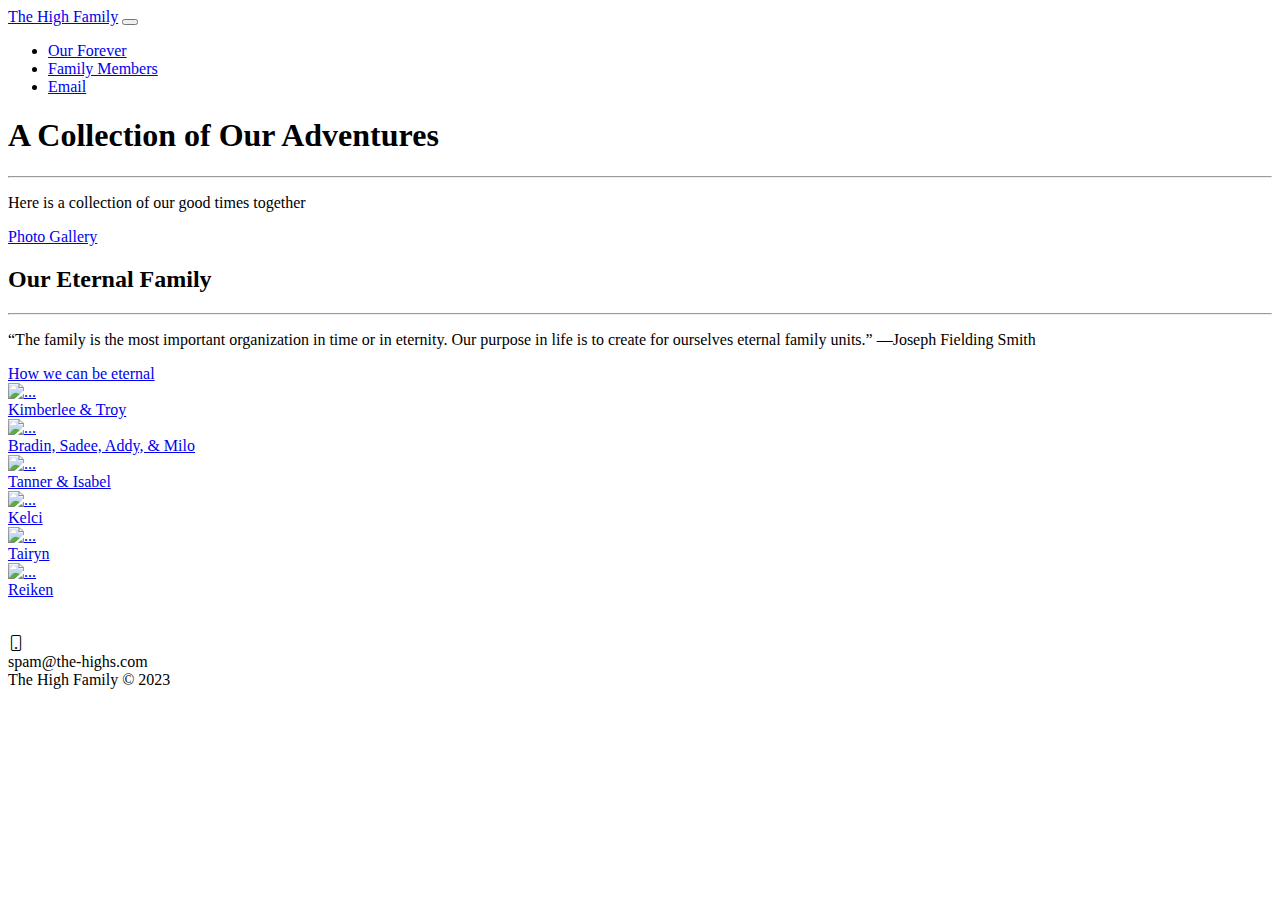
==== index.html @ 74d14fb6 "Add files via upload" ====
<!DOCTYPE html>
<html lang="en">
    <head>
        <meta charset="utf-8" />
        <meta name="viewport" content="width=device-width, initial-scale=1, shrink-to-fit=no" />
        <meta name="description" content="" />
        <meta name="author" content="" />
        <title>High Family Adventures</title>
        <!-- Favicon-->
        <link rel="icon" type="image/x-icon" href="assets/favicon.ico" />
        <!-- Bootstrap Icons-->
        <link href="https://cdn.jsdelivr.net/npm/bootstrap-icons@1.5.0/font/bootstrap-icons.css" rel="stylesheet" />
        <!-- Google fonts-->
        <link href="https://fonts.googleapis.com/css?family=Merriweather+Sans:400,700" rel="stylesheet" />
        <link href="https://fonts.googleapis.com/css?family=Merriweather:400,300,300italic,400italic,700,700italic" rel="stylesheet" type="text/css" />
        <!-- SimpleLightbox plugin CSS-->
        <link href="https://cdnjs.cloudflare.com/ajax/libs/SimpleLightbox/2.1.0/simpleLightbox.min.css" rel="stylesheet" />
        <!-- Core theme CSS (includes Bootstrap)-->
        <link href="css/styles.css" rel="stylesheet" />
    </head>
    <body id="page-top">
        <!-- Navigation-->
        <nav class="navbar navbar-expand-lg navbar-light fixed-top py-3" id="mainNav">
            <div class="container px-4 px-lg-5">
                <a class="navbar-brand" href="#page-top">The High Family</a>
                <button class="navbar-toggler navbar-toggler-right" type="button" data-bs-toggle="collapse" data-bs-target="#navbarResponsive" aria-controls="navbarResponsive" aria-expanded="false" aria-label="Toggle navigation"><span class="navbar-toggler-icon"></span></button>
                <div class="collapse navbar-collapse" id="navbarResponsive">
                    <ul class="navbar-nav ms-auto my-2 my-lg-0">
                        <li class="nav-item"><a class="nav-link" href="#about">Our Forever</a></li>
                        <li class="nav-item"><a class="nav-link" href="#portfolio">Family Members</a></li>
                        <li class="nav-item"><a class="nav-link" href="#contact">Email</a></li>
                    </ul>
                </div>
            </div>
        </nav>
        <!-- Masthead-->
        <header class="masthead">
            <div class="container px-4 px-lg-5 h-100">
                <div class="row gx-4 gx-lg-5 h-100 align-items-center justify-content-center text-center">
                    <div class="col-lg-8 align-self-end">
                        <h1 class="text-white font-weight-bold">A Collection of Our Adventures</h1>
                        <hr class="divider" />
                    </div>
                    <div class="col-lg-8 align-self-baseline">
                        <p class="text-white-75 mb-5">Here is a collection of our good times together</p>
                        <a class="btn btn-primary btn-xl" href="./photogallery.html" href="#about">Photo Gallery</a>
                    </div>
                </div>
            </div>
        </header>
        <!-- About-->
        <section class="page-section bg-primary" id="about">
            <div class="container px-4 px-lg-5">
                <div class="row gx-4 gx-lg-5 justify-content-center">
                    <div class="col-lg-8 text-center">
                        <h2 class="text-white mt-0">Our Eternal Family</h2>
                        <hr class="divider divider-light" />
                        <p class="text-white-75 mb-4">“The family is the most important organization in time or in eternity. Our purpose in life is to create for ourselves eternal family units.” —Joseph Fielding Smith</p>
                        <a class="btn btn-light btn-xl" href="https://www.churchofjesuschrist.org/?lang=eng" target="_blank">How we can be eternal<a> 
                    </div>
                </div>
            </div>
        </section>
        <!-- Services-->
        <!-- Portfolio-->
        <div id="portfolio">
            <div class="container-fluid p-0">
                <div class="row g-0">
                    <div class="col-lg-4 col-sm-6">
                        <a class="portfolio-box" href="assets/img/portfolio/fullsize/momanddad.jpg" title="Kimberlee & Troy">
                            <img class="img-fluid" src="assets/img/portfolio/thumbnails/momanddad.jpg" alt="..." />
                            <div class="portfolio-box-caption">
                                <div class="project-category text-white-50"></div>
                                <div class="project-name">Kimberlee & Troy</div>
                            </div>
                        </a>
                    </div>
                    <div class="col-lg-4 col-sm-6">
                        <a class="portfolio-box" href="assets/img/portfolio/fullsize/bradin.jpg" title="Bradin, Sadee, Addy, & Milo">
                            <img class="img-fluid" src="assets/img/portfolio/thumbnails/bradin.jpg" alt="..." />
                            <div class="portfolio-box-caption">
                                <div class="project-category text-white-50"></div>
                                <div class="project-name">Bradin, Sadee, Addy, & Milo</div>
                            </div>
                        </a>
                    </div>
                    <div class="col-lg-4 col-sm-6">
                        <a class="portfolio-box" href="assets/img/portfolio/fullsize/taner.jpg" title="Tanner & Isabel">
                            <img class="img-fluid" src="assets/img/portfolio/thumbnails/tanner.jpg" alt="..." />
                            <div class="portfolio-box-caption">
                                <div class="project-category text-white-50"></div>
                                <div class="project-name">Tanner & Isabel</div>
                            </div>
                        </a>
                    </div>
                    <div class="col-lg-4 col-sm-6">
                        <a class="portfolio-box" href="assets/img/portfolio/fullsize/kelci.jpg" title="Kelci">
                            <img class="img-fluid" src="assets/img/portfolio/thumbnails/kelci.jpg" alt="..." />
                            <div class="portfolio-box-caption">
                                <div class="project-category text-white-50"></div>
                                <div class="project-name">Kelci</div>
                            </div>
                        </a>
                    </div>
                    <div class="col-lg-4 col-sm-6">
                        <a class="portfolio-box" href="assets/img/portfolio/fullsize/tairyn.jpg" title="Tairyn">
                            <img class="img-fluid" src="assets/img/portfolio/thumbnails/tairyn.jpg" alt="..." />
                            <div class="portfolio-box-caption">
                                <div class="project-category text-white-50"></div>
                                <div class="project-name">Tairyn</div>
                            </div>
                        </a>
                    </div>
                    <div class="col-lg-4 col-sm-6">
                        <a class="portfolio-box" href="assets/img/portfolio/fullsize/reiken.jpg" title="Reiken">
                            <img class="img-fluid" src="assets/img/portfolio/thumbnails/reiken.jpg" alt="..." />
                            <div class="portfolio-box-caption p-3">
                                <div class="project-category text-white-50"></div>
                                <div class="project-name">Reiken</div>
                            </div>
                        </a>
                    </div>
                    </div>
                </div>
                <br>
                <br>
                <div class="row gx-4 gx-lg-5 justify-content-center">
                    <div class="col-lg-4 text-center mb-5 mb-lg-0">
                        <i class="bi-phone fs-2 mb-3 text-muted"></i>
                        <div>spam@the-highs.com</div>
                    </div>
                </div>
        </section>
        <!-- Footer-->
        <footer class="bg-light py-5">
            <div class="container px-4 px-lg-5"><div class="small text-center text-muted">The High Family &copy; 2023</div></div>
        </footer>
        <!-- Bootstrap core JS-->
        <script src="https://cdn.jsdelivr.net/npm/bootstrap@5.2.3/dist/js/bootstrap.bundle.min.js"></script>
        <!-- SimpleLightbox plugin JS-->
        <script src="https://cdnjs.cloudflare.com/ajax/libs/SimpleLightbox/2.1.0/simpleLightbox.min.js"></script>
        <!-- Core theme JS-->
        <script src="js/scripts.js"></script>
        <!-- * * * * * * * * * * * * * * * * * * * * * * * * * * * * * * * * * * * * * * * *-->
        <!-- * *                               SB Forms JS                               * *-->
        <!-- * * Activate your form at https://startbootstrap.com/solution/contact-forms * *-->
        <!-- * * * * * * * * * * * * * * * * * * * * * * * * * * * * * * * * * * * * * * * *-->
        <script src="https://cdn.startbootstrap.com/sb-forms-latest.js"></script>
    </body>
</html>
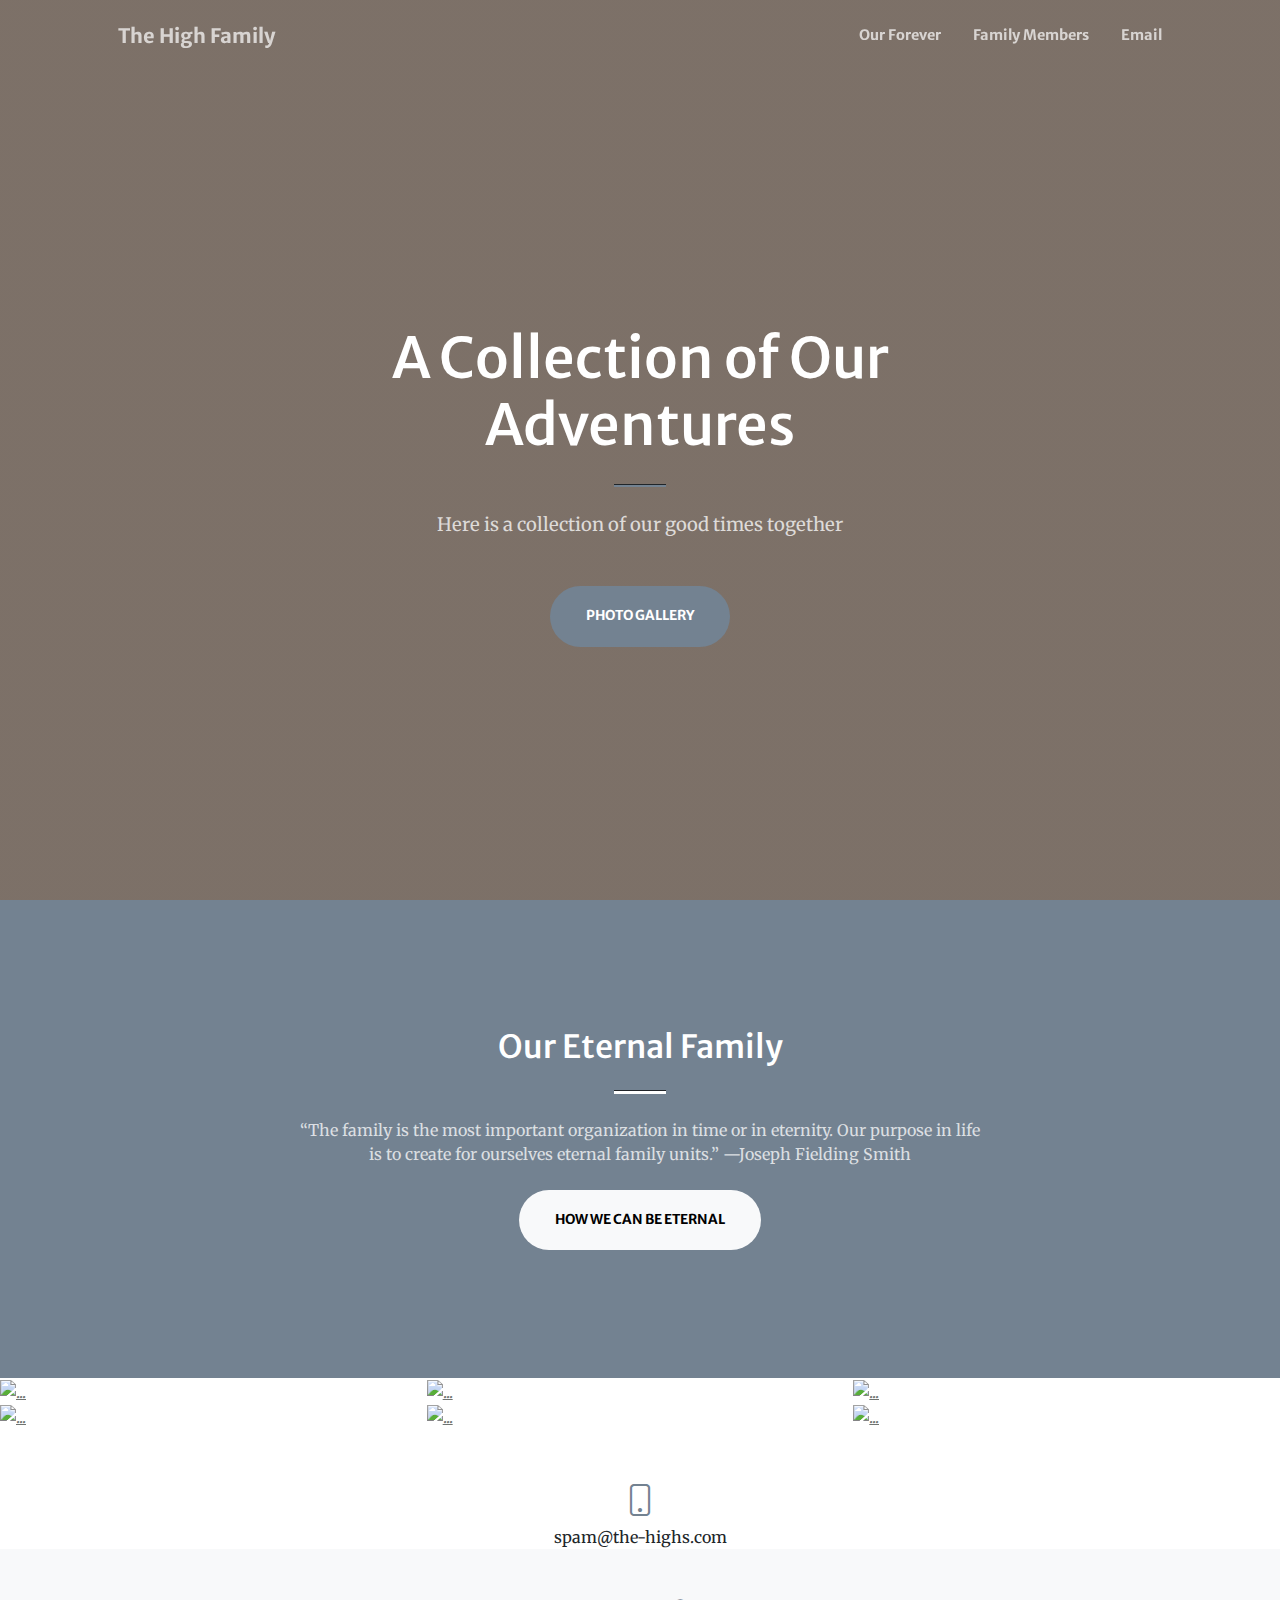
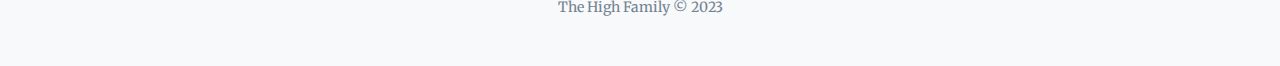
==== commit b10a95a2: "Add files via upload" ====
--- a/index.html
+++ b/index.html
@@ -16,7 +16,7 @@
         <!-- SimpleLightbox plugin CSS-->
         <link href="https://cdnjs.cloudflare.com/ajax/libs/SimpleLightbox/2.1.0/simpleLightbox.min.css" rel="stylesheet" />
         <!-- Core theme CSS (includes Bootstrap)-->
-        <link href="css/styles.css" rel="stylesheet" />
+        <link href="./css/styles.css" rel="stylesheet" />
     </head>
     <body id="page-top">
         <!-- Navigation-->
